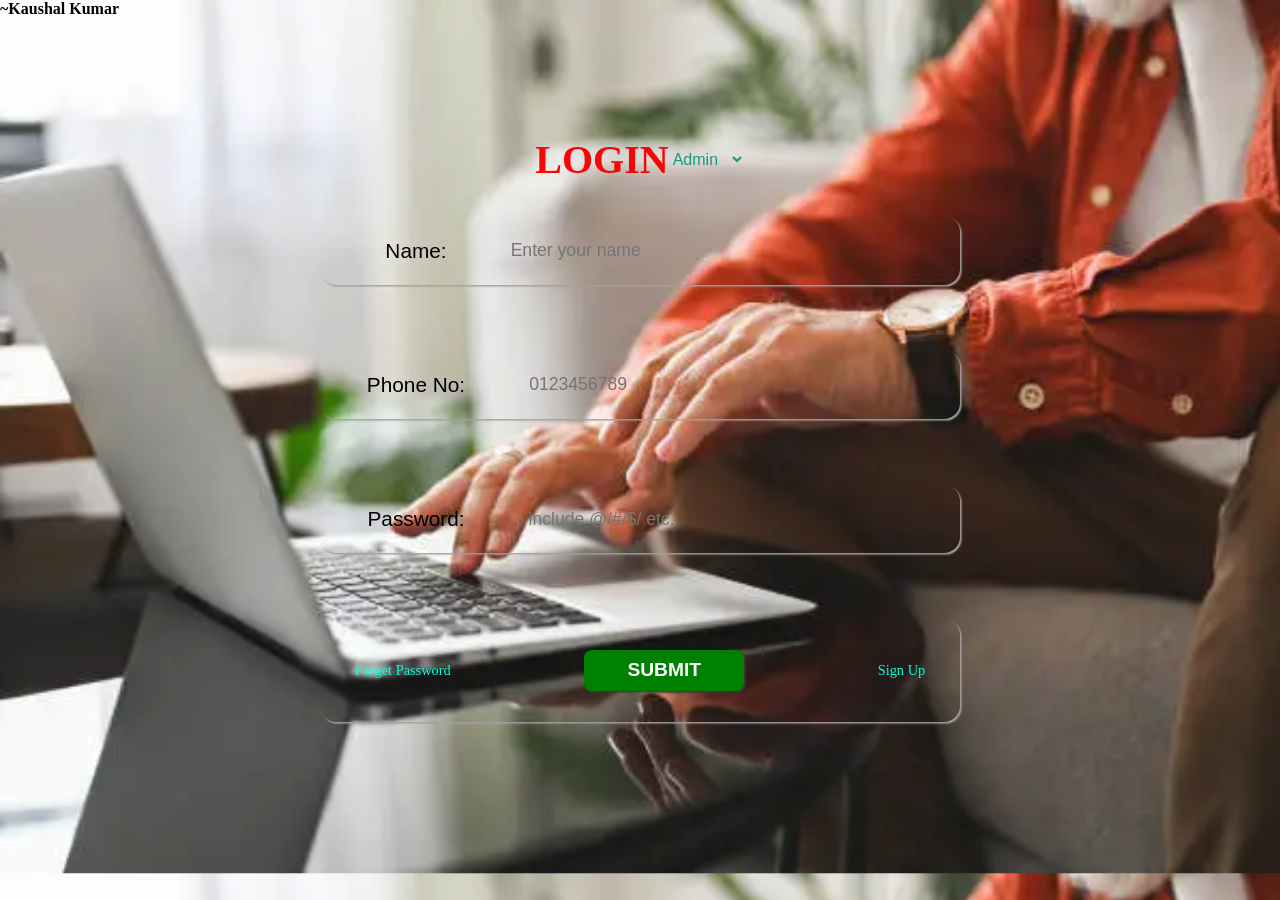
==== index.html @ f915633d "Initial commit" ====
<!DOCTYPE html>
<html lang="en">
<head>
    <meta charset="UTF-8">
    <meta name="viewport" content="width=device-width, initial-scale=1.0">
    <title>login</title>
    <link rel="stylesheet" href="login1.css">
</head>
<body>
    <h4>~Kaushal Kumar</h4>
    <div class="container">
        
        <div class="boxes">
            <h1>LOGIN</h1> 
            <select name="dropdown" id="drop">
                <option class="op" value="admin">Admin</option>
                <option class="op" value="student">Student</option>
            </select>
            <div class="box">
                <label for="name">Name:</label>
                <input id="name" type="text" placeholder="Enter your name">
            </div>
            <div class="box">
                <label for="mobNo">Phone No:</label>
                <input id="mobNo" type="number" placeholder="0123456789">
            </div>
            <div class="box">
                <label for="pass">Password:</label>
                <input id="pass" type="text" placeholder="include @/#/$/ etc.">
            </div>
            <div class="box5">
                <div class="for">
                    <a href="">Forget Password</a>
                </div>
                <button id="sub">
                    <a href=""> SUBMIT</a>
                </button>
                <div class="sign">
                    <a href="sign_up.html">Sign Up</a>
                </div>
            </div>
        </div>
    </div>
    <script src="login.js"></script>
</body>
</html>
---- login1.css ----
*{
    margin: 0;
    padding: 0;
    box-sizing: border-box;
}


body, html{
    width: 100vw;
    background-image: url(photo3.webp);
    background-size: cover;
}

.container{
    width: 100%;
    height: 95vh;
    display: flex;
    flex-wrap: wrap;
    justify-content: center;
    align-items: center;
}
.boxes{
    width: 50%;
    height: 80%;
    display: flex;
    flex-wrap: wrap;
    justify-content: center;

}
h1{
    font-size: 2.5rem;
    color: rgb(250, 5, 5);
    align-self: center;
    
}
#drop{
    /* height: 1.5vw; */
    font-size: 1rem;
    border-radius: .5rem;
    color: rgb(22, 151, 132);
    background-color: transparent;
    border-style: none;
    align-self: center;
}

#drop:hover{
    box-shadow: .1rem .1rem .1rem  rgb(166, 158, 158);
}
.box{
    width: 100%;
    height: 10%;
    font-size: 1.3rem;

    font-family: 'Gill Sans', 'Gill Sans MT', Calibri, 'Trebuchet MS', sans-serif;
    border-radius: 1rem;
    display: flex;
    justify-content: center;
    gap: 10%;
    align-items: center;
    box-shadow: .1rem .1rem .1rem  rgb(166, 158, 158);
}

input{
    width: 60%;
    height: 50%;
    border-width: 0;
    border-radius: .54rem;
    font-size: 1.1rem;
    border-style: none;
    background-color: transparent;
    transition: transform 0.4s ease;
}
input:hover{
    transform: scale(1.1);
    box-shadow: .1rem .1rem .1rem rgb(166, 158, 158), -.09rem -.09rem .09rem rgb(166, 158, 158);
}
#sub{
    width: 25%;
    height: 40%;
    background-color: green;
    box-shadow: .1rem .1rem .1rem rgb(58, 57, 57);
    border-style: none;
    border-radius: .5rem;
    color: white;
    font-size: 1.2rem;
    font-weight: 900;
}

.box5{
    width: 100%;
    height: 15%;
    font-size: .9rem;
    border-radius: 1rem;
    display: flex;
    flex-wrap: wrap;
    justify-content: space-around;
    gap: 10%;
    align-items: center;
    box-shadow: .1rem .1rem .1rem  rgb(166, 158, 158);
}
#sub a{
    text-decoration: none;
    color: white;
}

.sign a, .for a{
    text-decoration: none;
    color: rgb(6, 252, 215);
    border-radius: .5rem;
    transition: transform 0.4s ease;
}
.sign a:hover,.for a:hover{
    transform: scale(1.1);
    box-shadow: .1rem .1rem .1rem  rgb(166, 158, 158), -.09rem -.09rem .09rem rgb(166, 158, 158);
}
.modes{
    position: relative;
    top: 10%;
    left: 10%;
}








@media (max-width: 650px){
    body, html{
    width: 100%;
    background-image: url(photo3.webp);
    background-size: cover;
}

.container{
    width: 100%;
    height: 97vh;
    display: flex;

    justify-content: center;
    
}
.boxes{
    width: 90%;
    height: 60%;
    display: flex;
    flex-wrap: wrap;
    justify-content: center;

}
h1{
    font-size: 3rem;
    color: rgb(250, 5, 5);
    align-self: center;
    
}
#drop{
    font-size: 3vw;
    border-radius: .5rem;
    color: rgb(22, 151, 132);
    background-color: transparent;
    border-style: none;
    align-self: center;
}

#drop:hover{
    box-shadow: .1rem .1rem .1rem  rgb(166, 158, 158);
}
.box{
    width: 90%;
    height: 10%;
    font-size: 1.2rem;

    font-family: 'Gill Sans', 'Gill Sans MT', Calibri, 'Trebuchet MS', sans-serif;
    border-radius: 1rem;
    display: flex;
    justify-content: center;
    gap: 10%;
    align-items: center;
    box-shadow: .1rem .1rem .1rem  rgb(166, 158, 158);
}

input{
    width: 55%;
    height: 60%;
    border-width: 0;
    border-radius: .54rem;
    font-size: 1rem;
    border-style: none;
    background-color: transparent;
    transition: transform 0.4s ease;
}
input:hover{
    transform: scale(1.12);
    box-shadow: .1rem .1rem .1rem rgb(166, 158, 158), -.09rem -.09rem .09rem rgb(166, 158, 158);
}
#sub{
    width: 25%;
    height: 40%;
    background-color: green;
    box-shadow: .1rem .1rem .1rem rgb(58, 57, 57);
    border-style: none;
    border-radius: .5rem;
    color: white;
    font-size: 1.1rem;
    font-weight: 900;
}

.box5{
    width: 100%;
    height: 15%;
    font-size: .9rem;
    border-radius: 1rem;
    display: flex;
    justify-content: space-around;
    gap: 10%;
    align-items: center;
    box-shadow: .1rem .1rem .1rem  rgb(166, 158, 158);
}
#sub a{
    text-decoration: none;
    color: white;
}

.sign a, .for a{
    text-decoration: none;
    color: rgb(6, 252, 215);
    border-radius: .5rem;
    transition: transform 0.4s ease;
}
.sign a:hover,.for a:hover{
    transform: scale(1.1);
    box-shadow: .1rem .1rem .1rem  rgb(166, 158, 158), -.09rem -.09rem .09rem rgb(166, 158, 158);
}
.modes{
    position: relative;
    top: 10%;
    left: 10%;
}
}
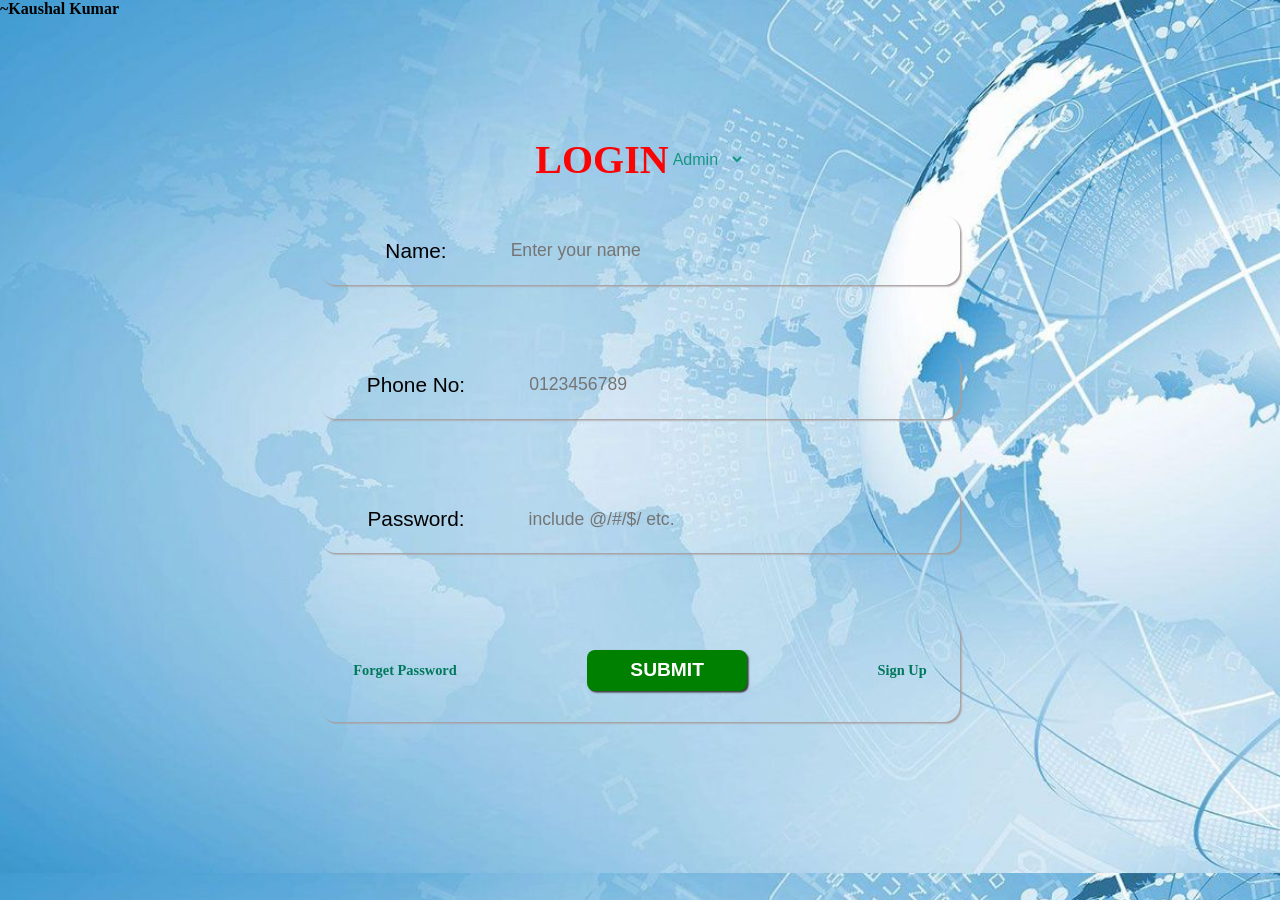
==== commit f5bdcdd1: "update" ====
--- a/index.html
+++ b/index.html
@@ -3,7 +3,7 @@
 <head>
     <meta charset="UTF-8">
     <meta name="viewport" content="width=device-width, initial-scale=1.0">
-    <title>login</title>
+    <title>Login Page</title>
     <link rel="stylesheet" href="login1.css">
 </head>
 <body>
--- a/login1.css
+++ b/login1.css
@@ -7,7 +7,7 @@
 
 body, html{
     width: 100vw;
-    background-image: url(photo3.webp);
+    background-image: url(photo4.jpg);
     background-size: cover;
 }
 
@@ -105,7 +105,8 @@
 
 .sign a, .for a{
     text-decoration: none;
-    color: rgb(6, 252, 215);
+    font-weight: 700;
+    color: rgb(1, 120, 92);
     border-radius: .5rem;
     transition: transform 0.4s ease;
 }
